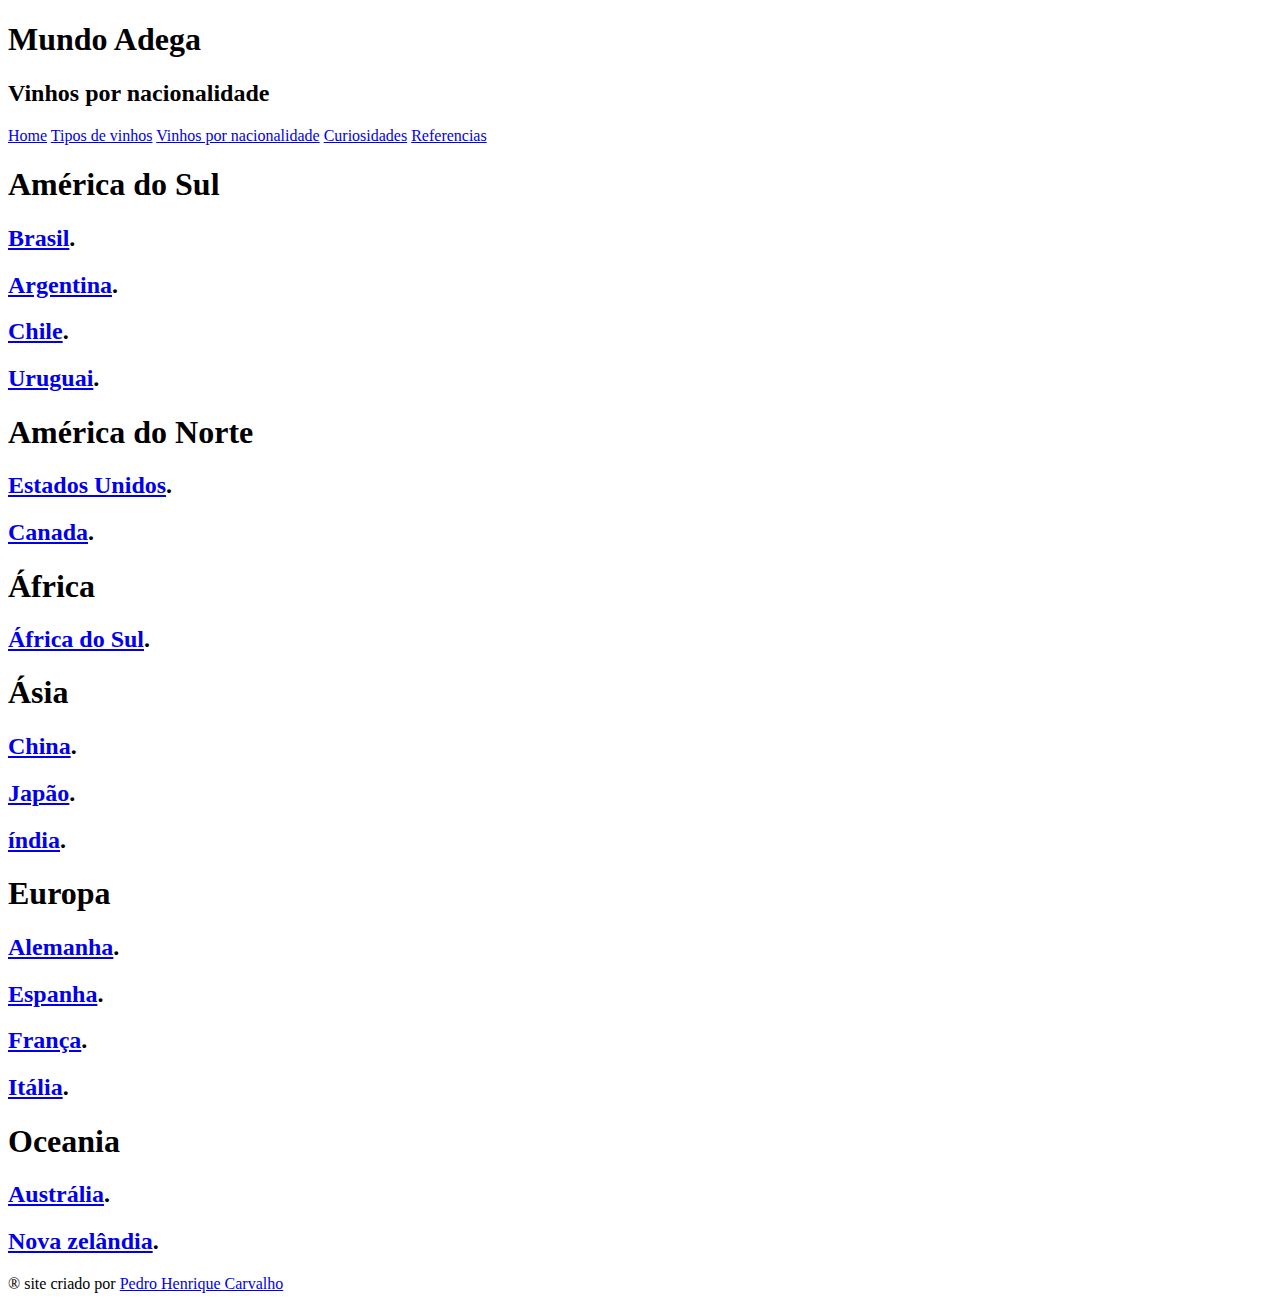
==== pag.vinhos por nacinalidade/pag-vinhos-por-nacionalidade.html @ b7a82f21 "criação dos header dos países do site" ====
<!DOCTYPE html>
<html lang="en">
<head>
    <meta charset="UTF-8">
    <meta http-equiv="X-UA-Compatible" content="IE=edge">
    <meta name="viewport" content="width=device-width, initial-scale=1.0">
    <title>Vinhos por nacionalidade</title>
    <link rel="shortcut icon" href="../imagens/vinho.png" type="image/x-icon">
    <link rel="stylesheet" href="vinhos-por-paises-estilo-style.css">
    
</head>
<body>
    <header>
        <h1>Mundo Adega</h1>
        <h2>Vinhos por nacionalidade</h2>
    </header>
    <nav>
        <a href="../index.html">Home</a>
        <a href="../pag.tipos de vinhos/pag2.html">Tipos de vinhos</a>
        <a href="pag-vinhos-por-nacionalidade.html">Vinhos por nacionalidade</a>
        <a href="#">Curiosidades</a>
        <a href="#">Referencias</a>
    </nav>
<main>
    <article>
            <h1>América do Sul</h1>
            <h2><a href="Brasil/pag-brasil.html">Brasil</a>.</h2>
            <h2><a href="Argentina/pag-argentina.html">Argentina</a>.</h2>
            <h2><a href="Chile/pag-chile.html">Chile</a>.</h2>
            <h2><a href="Uruguai/pag-uruguai.html">Uruguai</a>.</h2>
            
            <h1>América do Norte</h1>
            <h2><a href="#">Estados Unidos</a>.</h2>
            <h2><a href="#">Canada</a>.</h2>

            <h1>África</h1>
            <h2><a href="#">África do Sul</a>.</h2>

            <h1>Ásia</h1>
            <h2><a href="#">China</a>.</h2>
            <h2><a href="#">Japão</a>.</h2>
            <h2><a href="#">índia</a>.</h2>

            <h1>Europa</h1>
            <h2><a href="#">Alemanha</a>.</h2>
            <h2><a href="#">Espanha</a>.</h2>
            <h2><a href="#">França</a>.</h2>
            <h2><a href="#">Itália</a>.</h2>

            <h1>Oceania</h1>
            <h2><a href="#">Austrália</a>.</h2>
            <h2><a href="#">Nova zelândia</a>.</h2>
    </article>

</main>

<footer>
    <p>&reg; site criado por <a href="https://github.com/sullyvanvi" target="_blank">Pedro Henrique Carvalho</a></p>
  </footer>
</body>
</html>
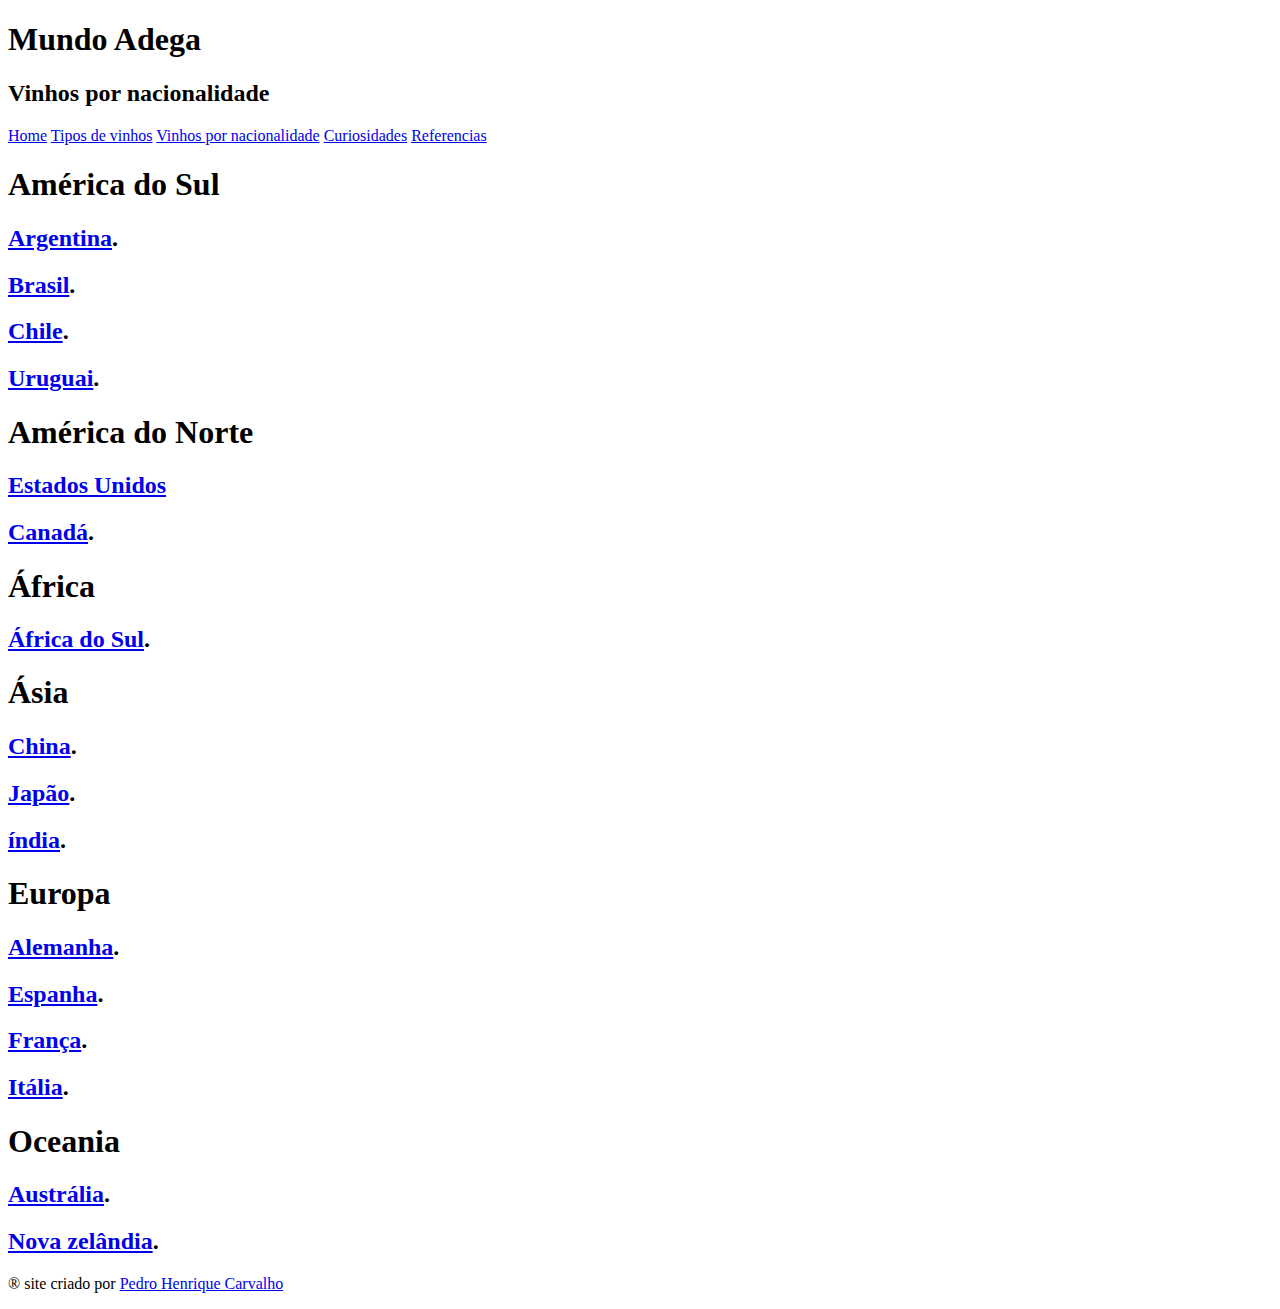
==== commit 321996be: "algumas mudanças no site em geral, e algumas otimização no código" ====
--- a/pag.vinhos por nacinalidade/pag-vinhos-por-nacionalidade.html
+++ b/pag.vinhos por nacinalidade/pag-vinhos-por-nacionalidade.html
@@ -24,14 +24,14 @@
 <main>
     <article>
             <h1>América do Sul</h1>
-            <h2><a href="Brasil/pag-brasil.html">Brasil</a>.</h2>
-            <h2><a href="Argentina/pag-argentina.html">Argentina</a>.</h2>
-            <h2><a href="Chile/pag-chile.html">Chile</a>.</h2>
-            <h2><a href="Uruguai/pag-uruguai.html">Uruguai</a>.</h2>
+            <h2><a href="paises-america/Argentina/pag-argentina.html">Argentina</a>.</h2>
+            <h2><a href="paises-america/Brasil/pag-brasil.html">Brasil</a>.</h2>
+            <h2><a href="paises-america/Chile/pag-chile.html">Chile</a>.</h2>
+            <h2><a href="paises-america/Uruguai/pag-uruguai.html">Uruguai</a>.</h2>
             
             <h1>América do Norte</h1>
-            <h2><a href="#">Estados Unidos</a>.</h2>
-            <h2><a href="#">Canada</a>.</h2>
+            <h2><a href="paises-america/estados-unidos/pag-estados unidos.html">Estados Unidos</a></h2>
+            <h2><a href="paises-america/canada/pag-canada.html">Canadá</a>.</h2>
 
             <h1>África</h1>
             <h2><a href="#">África do Sul</a>.</h2>
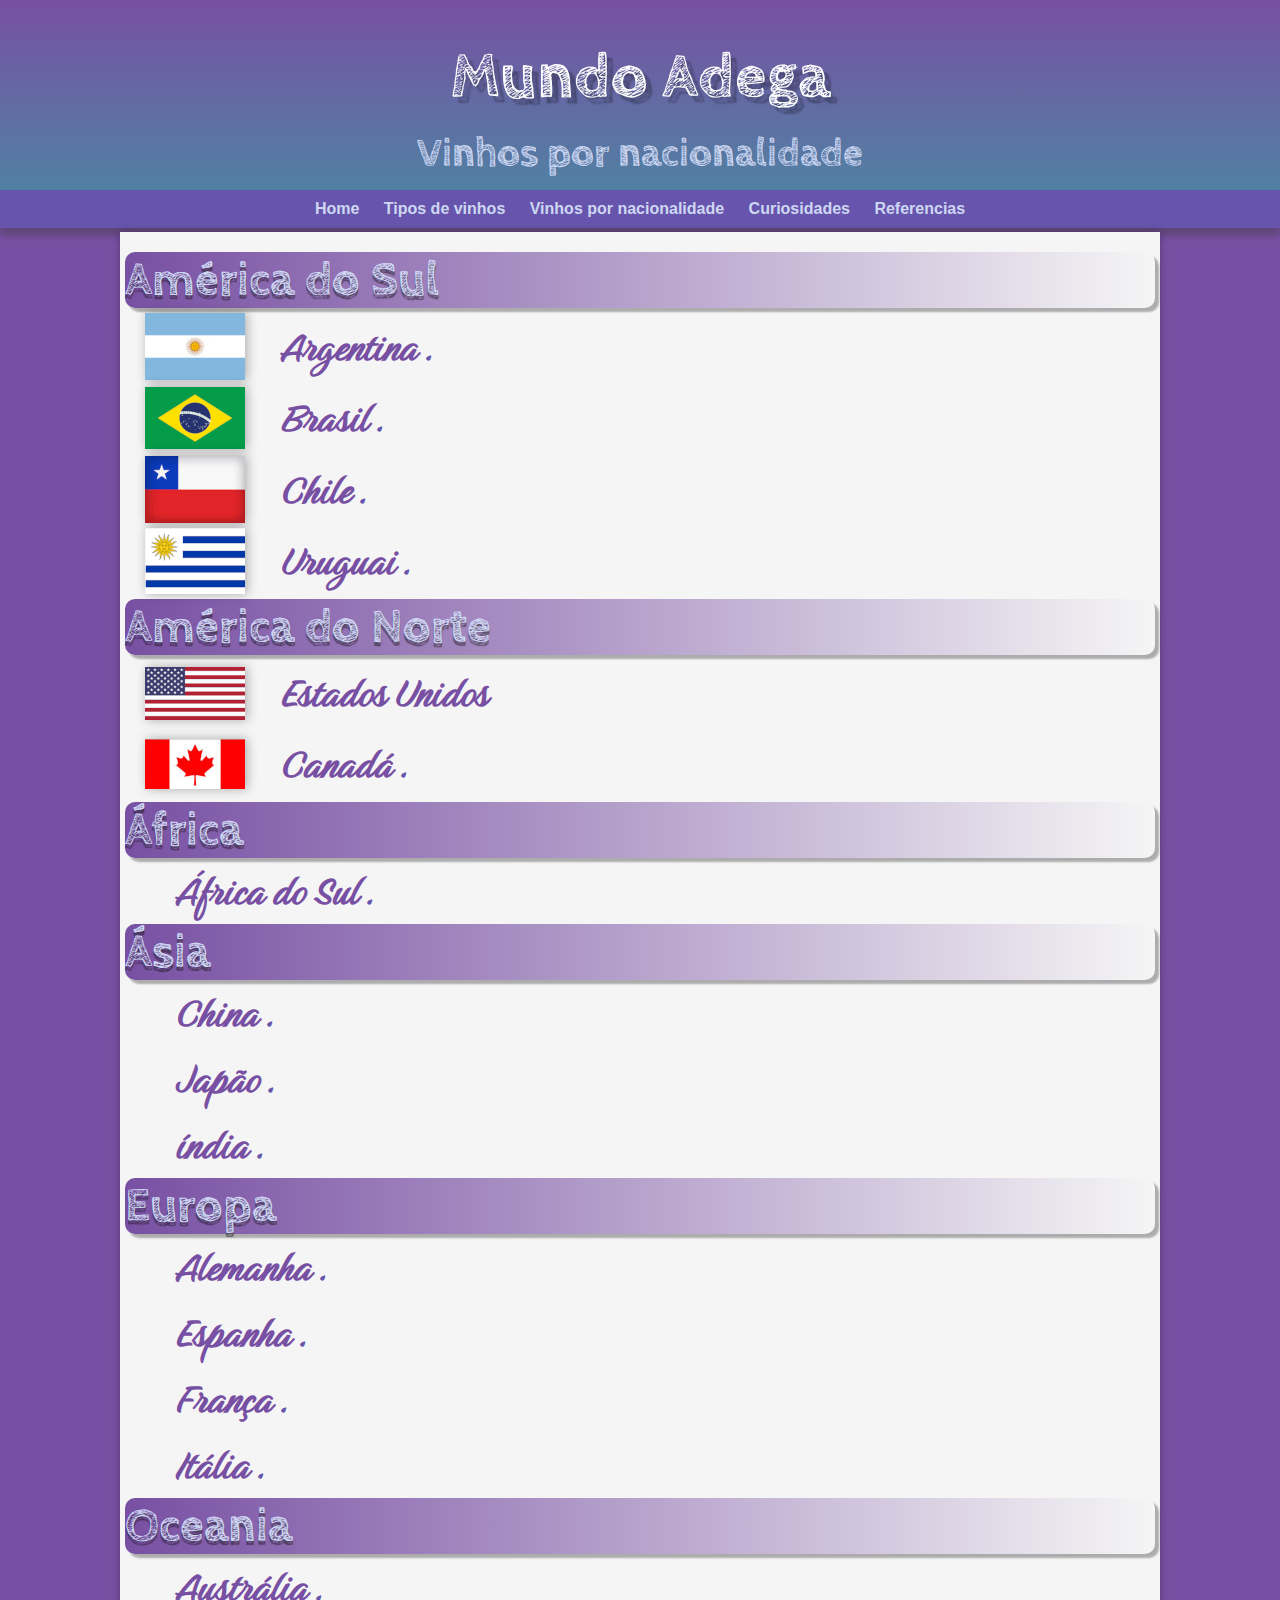
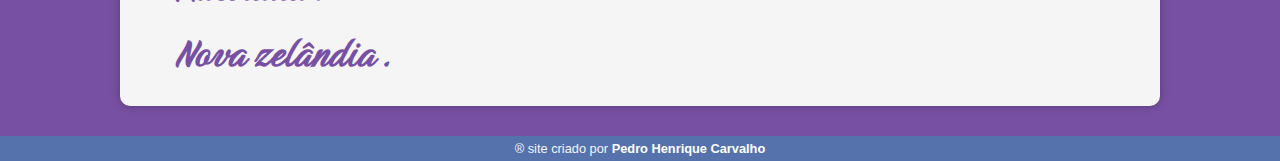
==== commit e917d2a4: "Hoje dia 26/09/21 eu completei o conteúdo da pagina de vinhos na Argentina" ====
--- a/pag.vinhos por nacinalidade/pag-vinhos-por-nacionalidade.html
+++ b/pag.vinhos por nacinalidade/pag-vinhos-por-nacionalidade.html
@@ -7,7 +7,7 @@
     <title>Vinhos por nacionalidade</title>
     <link rel="shortcut icon" href="../imagens/vinho.png" type="image/x-icon">
     <link rel="stylesheet" href="vinhos-por-paises-estilo-style.css">
-    
+
 </head>
 <body>
     <header>
@@ -24,14 +24,38 @@
 <main>
     <article>
             <h1>América do Sul</h1>
-            <h2><a href="paises-america/Argentina/pag-argentina.html">Argentina</a>.</h2>
-            <h2><a href="paises-america/Brasil/pag-brasil.html">Brasil</a>.</h2>
-            <h2><a href="paises-america/Chile/pag-chile.html">Chile</a>.</h2>
-            <h2><a href="paises-america/Uruguai/pag-uruguai.html">Uruguai</a>.</h2>
+
+            <div class="conteiner">
+                <img src="../imagens/bandeiras pequenas/argentina pq img.jpg" alt="img bandeira pequena">
+                <h2><a href="paises-america/Argentina/pag-argentina.html">Argentina</a>.</h2>
+            </div>
+            
+            <div class="conteiner">
+                <img src="../imagens/bandeiras pequenas/brasil pq img.png" alt="img da bandeira pequena">
+                <h2><a href="paises-america/Brasil/pag-brasil.html">Brasil</a>.</h2>
+            </div>
+
+            <div class="conteiner">
+                <img src="../imagens/bandeiras pequenas/chile pq img.jpg" alt="img da bandeira pequena">
+                <h2><a href="paises-america/Chile/pag-chile.html">Chile</a>.</h2>
+            </div>
+
+            <div class="conteiner">
+                <img src="../imagens/bandeiras pequenas/uruguai pq img.png" alt="img da bandeira pequena">
+                <h2><a href="paises-america/Uruguai/pag-uruguai.html">Uruguai</a>.</h2>
+            </div>
             
             <h1>América do Norte</h1>
-            <h2><a href="paises-america/estados-unidos/pag-estados unidos.html">Estados Unidos</a></h2>
-            <h2><a href="paises-america/canada/pag-canada.html">Canadá</a>.</h2>
+            
+            <div class="conteiner">
+                <img src="../imagens/bandeiras pequenas/estados  unidos pq img.png" alt="img da bandeira pequena">
+                <h2><a href="paises-america/estados-unidos/pag-estados unidos.html">Estados Unidos</a></h2>
+            </div>
+
+            <div class="conteiner">
+                <img src="../imagens/bandeiras pequenas/canadá pq img.jpg" alt="img da bandeira pequena">
+                <h2><a href="paises-america/canada/pag-canada.html">Canadá</a>.</h2>
+            </div>
 
             <h1>África</h1>
             <h2><a href="#">África do Sul</a>.</h2>
--- a/pag.vinhos por nacinalidade/vinhos-por-paises-estilo-style.css
+++ b/pag.vinhos por nacinalidade/vinhos-por-paises-estilo-style.css
@@ -0,0 +1,171 @@
+@charset "UTF-8";
+@import url('https://fonts.googleapis.com/css2?family=Birthstone&display=swap');
+@import url('https://fonts.googleapis.com/css2?family=Stick+No+Bills:wght@300;400;500&display=swap');
+@import url('https://fonts.googleapis.com/css2?family=Cabin+Sketch:wght@400;700&display=swap');
+
+:root{
+    --cor0:#7850A3;
+    --cor1:#515696;
+    --cor2:#6755AD;
+    --cor3:#5572AD;
+    --cor4: #5081A3;
+    --cor5:#CED7F2;
+    
+
+    --font-padrão: Arial,Verdana,Helvetica,sans-serif;
+    --font-destaque:'Birthstone',cursive;
+    --font-personalisada:  'Cabin Sketch', cursive;
+    --font-titulos:  'Stick No Bills', sans-serif;
+}
+
+*{
+    margin: 0px;
+    padding: 0px;
+}
+
+body{
+    background-color:var(--cor0);
+    font-family: var(--font-padrão);
+}
+
+a.externo::after{
+    content: '\1F517';
+}
+
+header{
+    background-image: linear-gradient(to bottom, var(--cor0), var(--cor4));
+    min-height: 150px;
+    text-align: center;
+    padding-top: 40px;
+}
+header>h1{
+    color: white;
+    font-family: var(--font-personalisada);
+    margin-bottom: 15px;
+    text-shadow: 6px 6px 2px rgba(0, 0, 0, 0.349);
+    font-size: 4em;
+    font-weight: bold;
+    
+}
+header h2{
+    font-family: var(--font-personalisada);
+    font-size: 2.5em;
+    color: var(--cor5);
+}
+header>p{
+    font-family: var(--font-destaque);
+    color: white;
+    margin-bottom: 20px;
+    font-size: 2em;
+    max-width: 500px;
+    padding-right: 10px;
+    padding-left: 10px;
+    margin: auto;
+    margin-bottom: 30px8u;
+    text-shadow: 2px 2px 0px rgba(0, 0, 0, 0.349);
+}
+
+nav{
+    background-color: var(--cor2);
+    padding: 10px;
+    box-shadow: 0px 8px 6px rgba(59, 57, 57, 0.37);
+    text-align: center;
+
+}
+
+nav > a {
+    color: var(--cor5);
+    padding: 10px;
+    border-radius: 5px;
+    text-decoration: none;
+    font-weight: bold;
+    transition-duration: 0.3s;
+   
+
+}
+
+nav > a:hover{
+    background-color: var(--cor5);
+    color: var(--cor2);
+
+}
+main{
+    min-width: 300px;
+    max-width: 1000px;
+    margin: auto;
+    margin-bottom: 30px;
+    margin-top: 4px;
+    background-color: whitesmoke;
+    padding: 20px;
+    box-shadow: 0px 0px 10px rgba(0, 0, 0, 0.281);
+    border-bottom-left-radius: 10px;
+    border-bottom-right-radius: 10px;
+}
+main h1{
+    color: var(--cor5);
+    font-family: var(--font-personalisada);
+    font-weight: normal;
+    font-size: 3em;
+    font-weight: bold;
+    background-image: linear-gradient(to right, var(--cor0), transparent);
+    margin-left: -15px;
+    margin-right: -15px;
+    border-radius: 10px;
+    box-shadow: 4px 4px 2px rgba(32, 32, 32, 0.342);
+    text-shadow: 0px 4px 1px rgba(20, 20, 20, 0.541);
+}
+main h2{
+    font-family:var(--font-destaque);
+    color: var(--cor2);
+    font-size: 3em;
+    text-indent: 30px;
+    font-weight: bold;
+}
+
+main a{
+    text-decoration: none;
+    font-weight: bold;
+    color: var(--cor0);
+    padding: 2px 6px;
+    border-radius: 4px;
+    
+}
+main img{
+    box-shadow: 2px 0px 10px rgba(32, 32, 32, 0.342);
+}
+
+main a:hover{
+    text-decoration: underline;
+    color: var(--cor3);}
+
+.conteiner{
+    display: flex;
+    align-items: center;
+    margin:5px;
+}
+
+    footer{
+        background-color: var(--cor3);
+        color: whitesmoke;
+        text-align: center;
+        font-size: 0.8em;
+        padding: 5px;
+    }
+    
+    footer a{
+        color: white;
+        font-weight: bolder;
+        text-decoration: none;
+        }
+        footer a:hover{
+            text-decoration: underline;
+            color: var(--cor1);
+        }
+    
+        @media (max-width: 820px) {
+            nav a{
+               display: list-item;
+               font-size: 1.5em;
+                
+            }
+        }